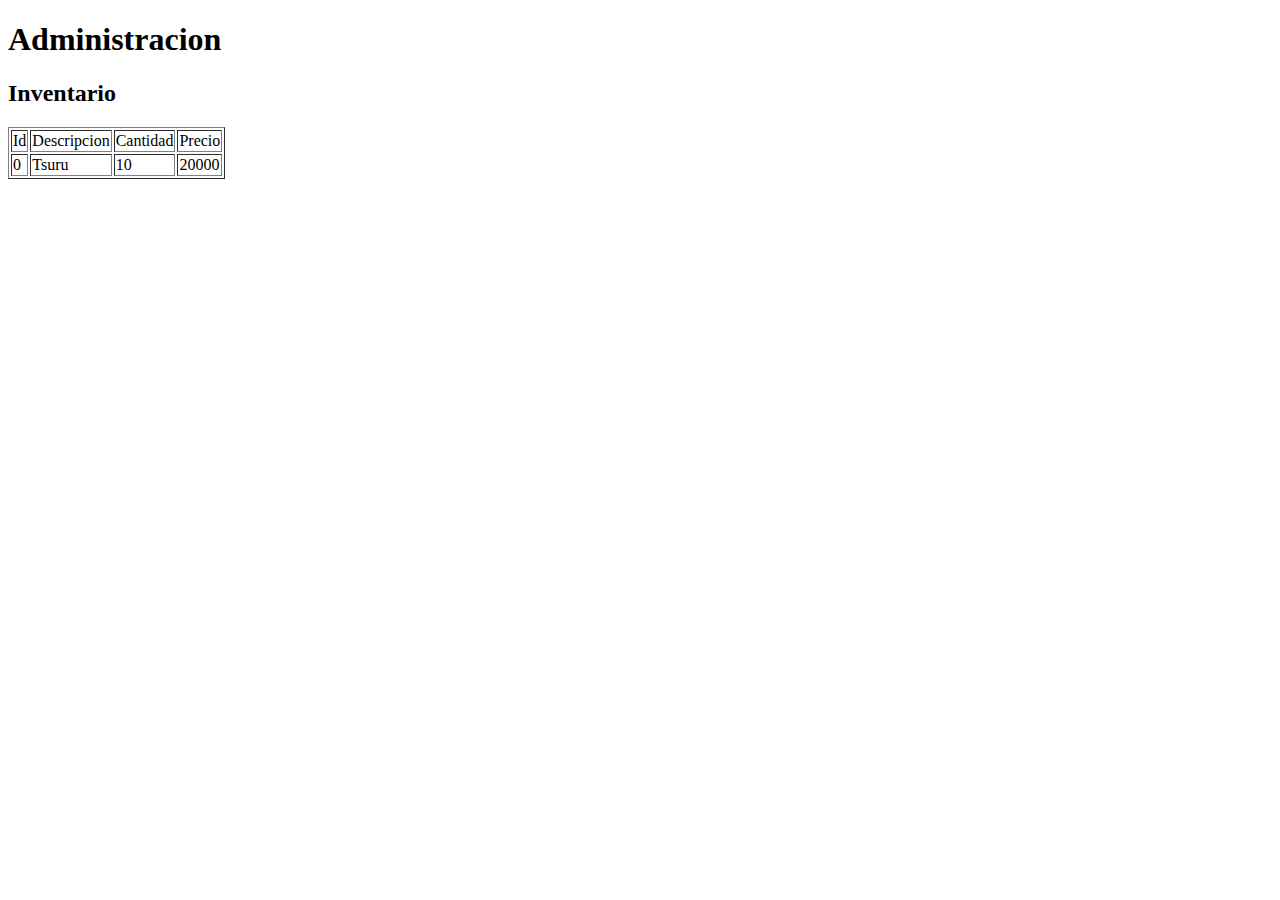
==== administrador.html @ d036e1e2 "Add files via upload" ====
<!DOCTYPE html> <!--Version de pagina web -->
<html> <!--Definicion de pagina web-->
    <head>
        <meta charset="utf-8" /> <!--Definir el tipo de caracteres-->
        <title>Administración de Agencia</title> <!--Titulo de la pagina-->
    </head>
    <body>
        <h1>Administracion</h1>
        <h2>Inventario</h2>
        <table border="1"> <!--Iniciar tabla con todos los bordes-->
            <tr> <!--Fila-->
                <td>Id</td> <!--Columna-->
                <td>Descripcion</td>
                <td>Cantidad</td>
                <td>Precio</td>
            </tr>  
            <tr>
                <td>0</td>
                <td>Tsuru</td>
                <td>10</td>
                <td>20000</td>
            </tr>  
        </table>
    </body>
</html>
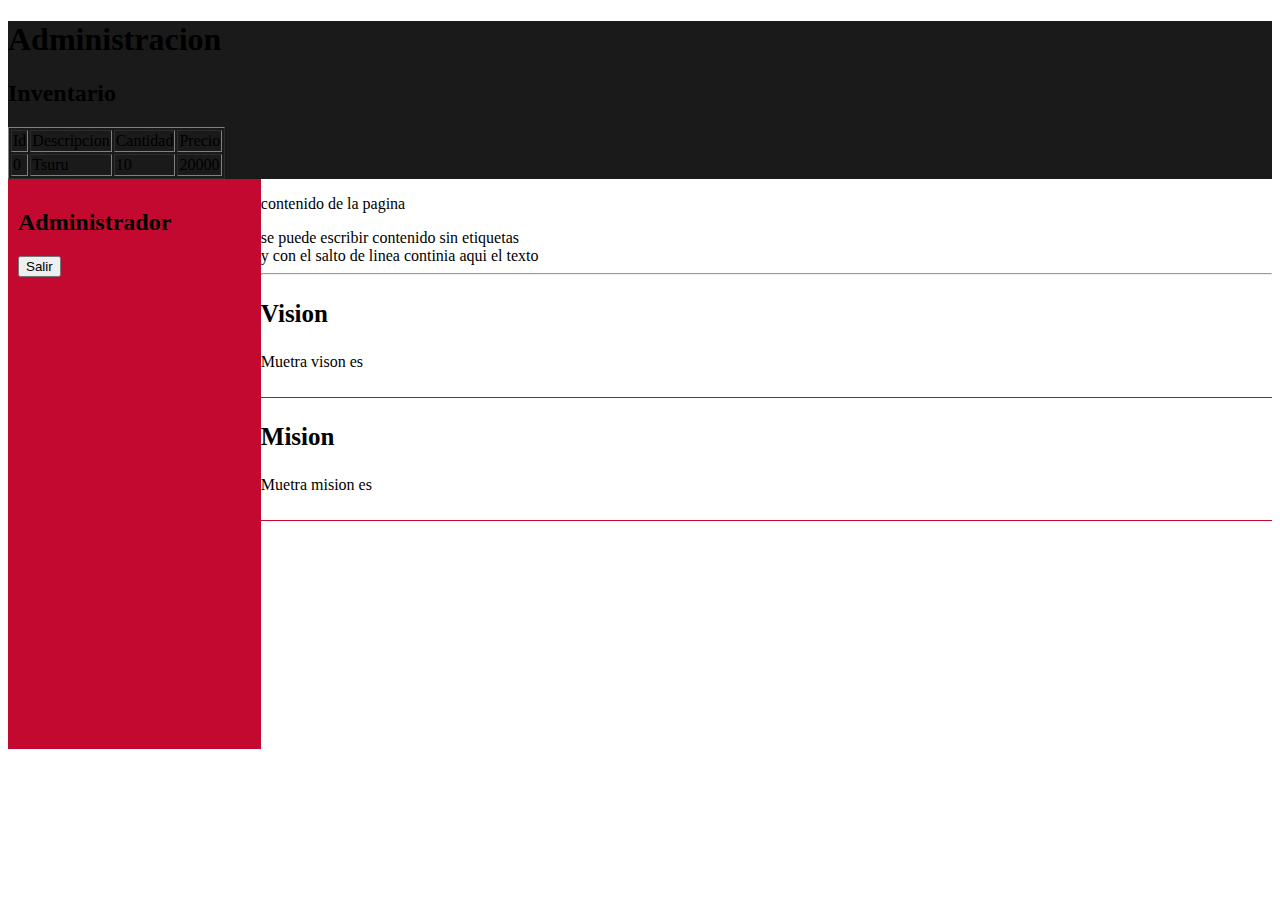
==== commit 6fc1f7f2: "Add files via upload" ====
--- a/administrador.html
+++ b/administrador.html
@@ -3,23 +3,54 @@
     <head>
         <meta charset="utf-8" /> <!--Definir el tipo de caracteres-->
         <title>Administración de Agencia</title> <!--Titulo de la pagina-->
+        <link rel="stylesheet" href="EstiloAdministrador.css">
     </head>
     <body>
-        <h1>Administracion</h1>
-        <h2>Inventario</h2>
-        <table border="1"> <!--Iniciar tabla con todos los bordes-->
-            <tr> <!--Fila-->
-                <td>Id</td> <!--Columna-->
-                <td>Descripcion</td>
-                <td>Cantidad</td>
-                <td>Precio</td>
-            </tr>  
-            <tr>
-                <td>0</td>
-                <td>Tsuru</td>
-                <td>10</td>
-                <td>20000</td>
-            </tr>  
-        </table>
+        <div id="ContenedroAdmin">
+            <header>
+                <h1>Administracion</h1><!--Encabeza de la pagina-->
+                <!-- <h2>Encabezado de segundo nivel</h2> -->
+                <!--h1 a h5 -->
+            </header>
+
+            <h2>Inventario</h2>
+
+            <table border="1"> <!--Iniciar tabla con todos los bordes-->
+                <tr> <!--Fila-->
+                    <td>Id</td> <!--Columna-->
+                    <td>Descripcion</td>
+                    <td>Cantidad</td>
+                    <td>Precio</td>
+                </tr>  
+                <tr>
+                    <td>0</td>
+                    <td>Tsuru</td>
+                    <td>10</td>
+                    <td>20000</td>
+                </tr>  
+            </table>
+
+            <section id="TextoAdministador">
+                <p>contenido de la pagina </p> <!--Para escribir los parrafos-->
+                se puede escribir contenido sin etiquetas <br/> <!--salto de linea-->
+                y con el salto de linea continia aqui el texto 
+                <hr> <!-- genera una linea que separa el texto-->
+
+                <article class="article">
+                    <h3>Vision</h3>
+                    <p>Muetra vison es</p>
+                </article>
+
+                <article class="article">
+                    <h3>Mision</h3>
+                    <p>Muetra mision es</p>
+                </article>
+            </section>
+
+            <aside> <!--Barra lateral de la paguina-->
+                <h2>Administrador</h2>
+                <a href="index.html"> <input type="button" value="Salir" /> </a>
+            </aside>
+        </div>
     </body>
 </html>--- a/EstiloAdministrador.css
+++ b/EstiloAdministrador.css
@@ -0,0 +1,29 @@
+#ContenedroAdmin{
+    background: rgb(26, 26, 26);
+}
+
+#TextoAdministador{
+    float: right; /*Posicion donde se va a colocar */
+    width: 80%;
+    background: white;
+    min-height: 550px; /*Poner un tamaño nimimo de alto muy importante*/
+}
+
+aside{
+    float: left;
+    width: calc(20% - 20px);
+    background: rgb(195, 9, 47);
+    min-height: 550px;
+    padding: 10px;/*Separacion por todos lados*/
+}
+
+.article{
+    margin-top: 15px;
+    margin-bottom: 15px;
+    padding-bottom: 10px;
+    border-bottom: 1px solid rgb(195, 9, 47);
+}
+
+.article h3{
+    font-size: 25px; /*Modificar tamaño de letra*/
+}